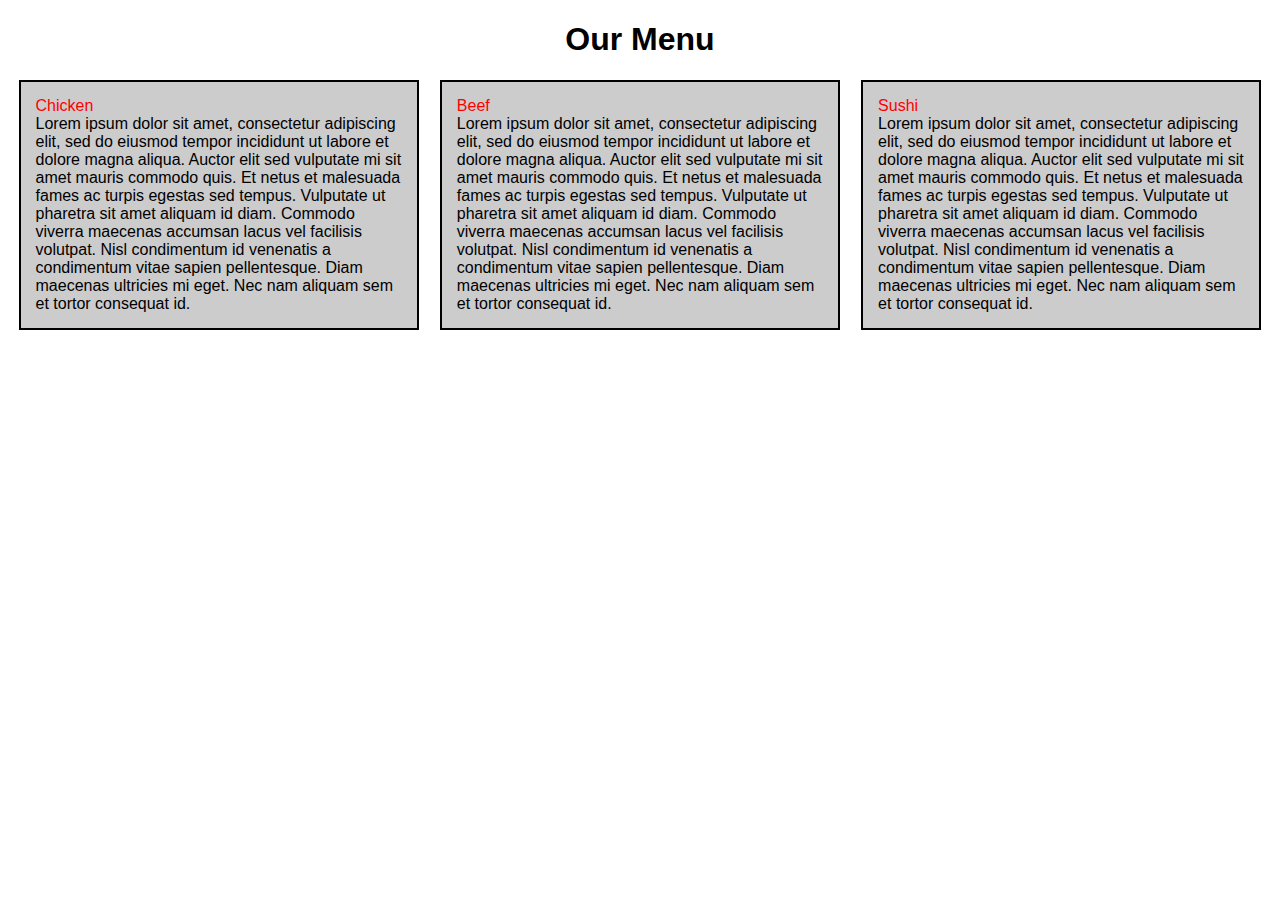
==== module2-submission/index.html @ 056456b5 "WIP Module 2 assignment" ====
<!DOCTYPE html>
<html lang="en">

<head>
    <meta charset="UTF-8">
    <meta name="viewport" content="width=device-width, initial-scale=1.0">
    <title>Assignment Solution for Module 2</title>
    <link rel="stylesheet" href="css/base-styles.css">
    <link rel="stylesheet" href="css/responsive-styles.css">
</head>

<body>
    <h1>Our Menu</h1>

    <section class="container-fluid">
        <div class="row">
            <div class="col-sm-12 col-md-6 col-lg-4">
                <div class="menu-item-box">
                    <div class="item-name">Chicken</div>
                    <p>
                        Lorem ipsum dolor sit amet, consectetur adipiscing elit, sed do eiusmod tempor
                        incididunt ut labore et dolore magna aliqua. Auctor elit sed vulputate mi sit amet
                        mauris commodo quis. Et netus et malesuada fames ac turpis egestas sed tempus.
                        Vulputate ut pharetra sit amet aliquam id diam. Commodo viverra maecenas accumsan
                        lacus vel facilisis volutpat. Nisl condimentum id venenatis a condimentum vitae
                        sapien pellentesque. Diam maecenas ultricies mi eget. Nec nam aliquam sem et tortor
                        consequat id.
                    </p>
                </div>
            </div>

            <div class="col-sm-12 col-md-6 col-lg-4">
                <div class="menu-item-box">
                    <div class="item-name">Beef</div>
                    <p>
                        Lorem ipsum dolor sit amet, consectetur adipiscing elit, sed do eiusmod tempor
                        incididunt ut labore et dolore magna aliqua. Auctor elit sed vulputate mi sit amet
                        mauris commodo quis. Et netus et malesuada fames ac turpis egestas sed tempus.
                        Vulputate ut pharetra sit amet aliquam id diam. Commodo viverra maecenas accumsan
                        lacus vel facilisis volutpat. Nisl condimentum id venenatis a condimentum vitae
                        sapien pellentesque. Diam maecenas ultricies mi eget. Nec nam aliquam sem et tortor
                        consequat id.
                    </p>
                </div>
            </div>

            <div class="col-sm-12 col-md-12 col-lg-4">
                <div class="menu-item-box">
                    <div class="item-name">Sushi</div>
                    <p>
                        Lorem ipsum dolor sit amet, consectetur adipiscing elit, sed do eiusmod tempor
                        incididunt ut labore et dolore magna aliqua. Auctor elit sed vulputate mi sit amet
                        mauris commodo quis. Et netus et malesuada fames ac turpis egestas sed tempus.
                        Vulputate ut pharetra sit amet aliquam id diam. Commodo viverra maecenas accumsan
                        lacus vel facilisis volutpat. Nisl condimentum id venenatis a condimentum vitae
                        sapien pellentesque. Diam maecenas ultricies mi eget. Nec nam aliquam sem et tortor
                        consequat id.
                    </p>
                </div>
            </div>
        </div>
    </section>
</body>

</html>
---- module2-submission/css/base-styles.css ----
* {
    font-family: Calibri, Arial;
    box-sizing: border-box;
}

h1 {
    color: #000000;
    text-align: center;
}

section {
    clear: left;
}

div.item-name {
    color: #ff0000;
}

div.menu-item-box {
    margin: auto;
    width: 95%;
    border: 2px solid #000000;
    background-color: #cccccc;
    padding: 15px;
}

div.menu-item-box > p {
    margin: 0px;
}
---- module2-submission/css/responsive-styles.css ----
/* --- Responsive Design CSS --- */
.row {
    width: 100%;
}
  
/* Mobile */
@media (max-width: 767px) {
    .col-sm-1, .col-sm-2, .col-sm-3, .col-sm-4, .col-sm-5, .col-sm-6, .col-sm-7, .col-sm-8, .col-sm-9, .col-sm-10, .col-sm-11, .col-sm-12 {
        float: left;
      }
      .col-sm-1 {
        width: 8.33%;
      }
      .col-sm-2 {
        width: 16.66%;
      }
      .col-sm-3 {
        width: 25%;
      }
      .col-sm-4 {
        width: 33.33%;
      }
      .col-sm-5 {
        width: 41.66%;
      }
      .col-sm-6 {
        width: 50%;
      }
      .col-sm-7 {
        width: 58.33%;
      }
      .col-sm-8 {
        width: 66.66%;
      }
      .col-sm-9 {
        width: 74.99%;
      }
      .col-sm-10 {
        width: 83.33%;
      }
      .col-sm-11 {
        width: 91.66%;
      }
      .col-sm-12 {
        width: 100%;
      }    

}

/* Tablet */
@media (min-width: 768px) and (max-width: 991px) {
    .col-md-1, .col-md-2, .col-md-3, .col-md-4, .col-md-5, .col-md-6, .col-md-7, .col-md-8, .col-md-9, .col-md-10, .col-md-11, .col-md-12 {
        float: left;
      }
      .col-md-1 {
        width: 8.33%;
      }
      .col-md-2 {
        width: 16.66%;
      }
      .col-md-3 {
        width: 25%;
      }
      .col-md-4 {
        width: 33.33%;
      }
      .col-md-5 {
        width: 41.66%;
      }
      .col-md-6 {
        width: 50%;
      }
      .col-md-7 {
        width: 58.33%;
      }
      .col-md-8 {
        width: 66.66%;
      }
      .col-md-9 {
        width: 74.99%;
      }
      .col-md-10 {
        width: 83.33%;
      }
      .col-md-11 {
        width: 91.66%;
      }
      .col-md-12 {
        width: 100%;
      }    
}

/* Desktop */
@media (min-width: 992px) {
    .col-lg-1, .col-lg-2, .col-lg-3, .col-lg-4, .col-lg-5, .col-lg-6, .col-lg-7, .col-lg-8, .col-lg-9, .col-lg-10, .col-lg-11, .col-lg-12 {
        float: left;
      }
      .col-lg-1 {
        width: 8.33%;
      }
      .col-lg-2 {
        width: 16.66%;
      }
      .col-lg-3 {
        width: 25%;
      }
      .col-lg-4 {
        width: 33.33%;
      }
      .col-lg-5 {
        width: 41.66%;
      }
      .col-lg-6 {
        width: 50%;
      }
      .col-lg-7 {
        width: 58.33%;
      }
      .col-lg-8 {
        width: 66.66%;
      }
      .col-lg-9 {
        width: 74.99%;
      }
      .col-lg-10 {
        width: 83.33%;
      }
      .col-lg-11 {
        width: 91.66%;
      }
      .col-lg-12 {
        width: 100%;
      }    
}
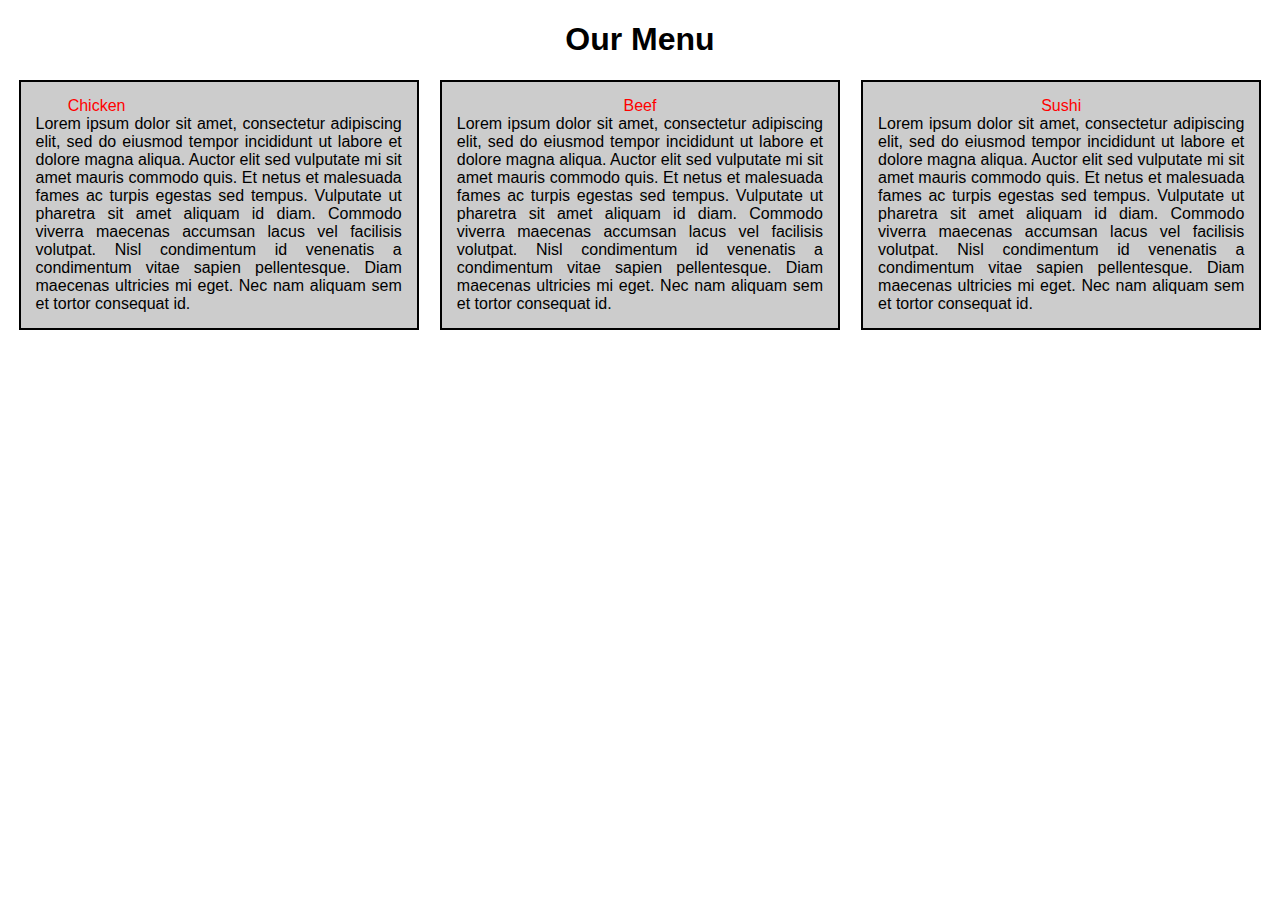
==== commit d8e25261: "WIP Add item-description class" ====
--- a/module2-submission/index.html
+++ b/module2-submission/index.html
@@ -16,8 +16,8 @@
         <div class="row">
             <div class="col-sm-12 col-md-6 col-lg-4">
                 <div class="menu-item-box">
-                    <div class="item-name">Chicken</div>
-                    <p>
+                    <div class="item-name col-sm-4 col-md-4 col-lg-4">Chicken</div>
+                    <p class="item-description">
                         Lorem ipsum dolor sit amet, consectetur adipiscing elit, sed do eiusmod tempor
                         incididunt ut labore et dolore magna aliqua. Auctor elit sed vulputate mi sit amet
                         mauris commodo quis. Et netus et malesuada fames ac turpis egestas sed tempus.
@@ -32,7 +32,7 @@
             <div class="col-sm-12 col-md-6 col-lg-4">
                 <div class="menu-item-box">
                     <div class="item-name">Beef</div>
-                    <p>
+                    <p class="item-description">
                         Lorem ipsum dolor sit amet, consectetur adipiscing elit, sed do eiusmod tempor
                         incididunt ut labore et dolore magna aliqua. Auctor elit sed vulputate mi sit amet
                         mauris commodo quis. Et netus et malesuada fames ac turpis egestas sed tempus.
@@ -47,7 +47,7 @@
             <div class="col-sm-12 col-md-12 col-lg-4">
                 <div class="menu-item-box">
                     <div class="item-name">Sushi</div>
-                    <p>
+                    <p class="item-description">
                         Lorem ipsum dolor sit amet, consectetur adipiscing elit, sed do eiusmod tempor
                         incididunt ut labore et dolore magna aliqua. Auctor elit sed vulputate mi sit amet
                         mauris commodo quis. Et netus et malesuada fames ac turpis egestas sed tempus.
--- a/module2-submission/css/base-styles.css
+++ b/module2-submission/css/base-styles.css
@@ -12,10 +12,6 @@
     clear: left;
 }
 
-div.item-name {
-    color: #ff0000;
-}
-
 div.menu-item-box {
     margin: auto;
     width: 95%;
@@ -24,6 +20,15 @@
     padding: 15px;
 }
 
-div.menu-item-box > p {
+div.item-name {
+    color: #ff0000;
+    text-align: center;
+    float: none;
+    position: relative;
+    
+}
+
+p.item-description {
     margin: 0px;
+    text-align: justify;
 }--- a/module2-submission/css/responsive-styles.css
+++ b/module2-submission/css/responsive-styles.css
@@ -1,6 +1,7 @@
 /* --- Responsive Design CSS --- */
 .row {
     width: 100%;
+    clear: both;
 }
   
 /* Mobile */
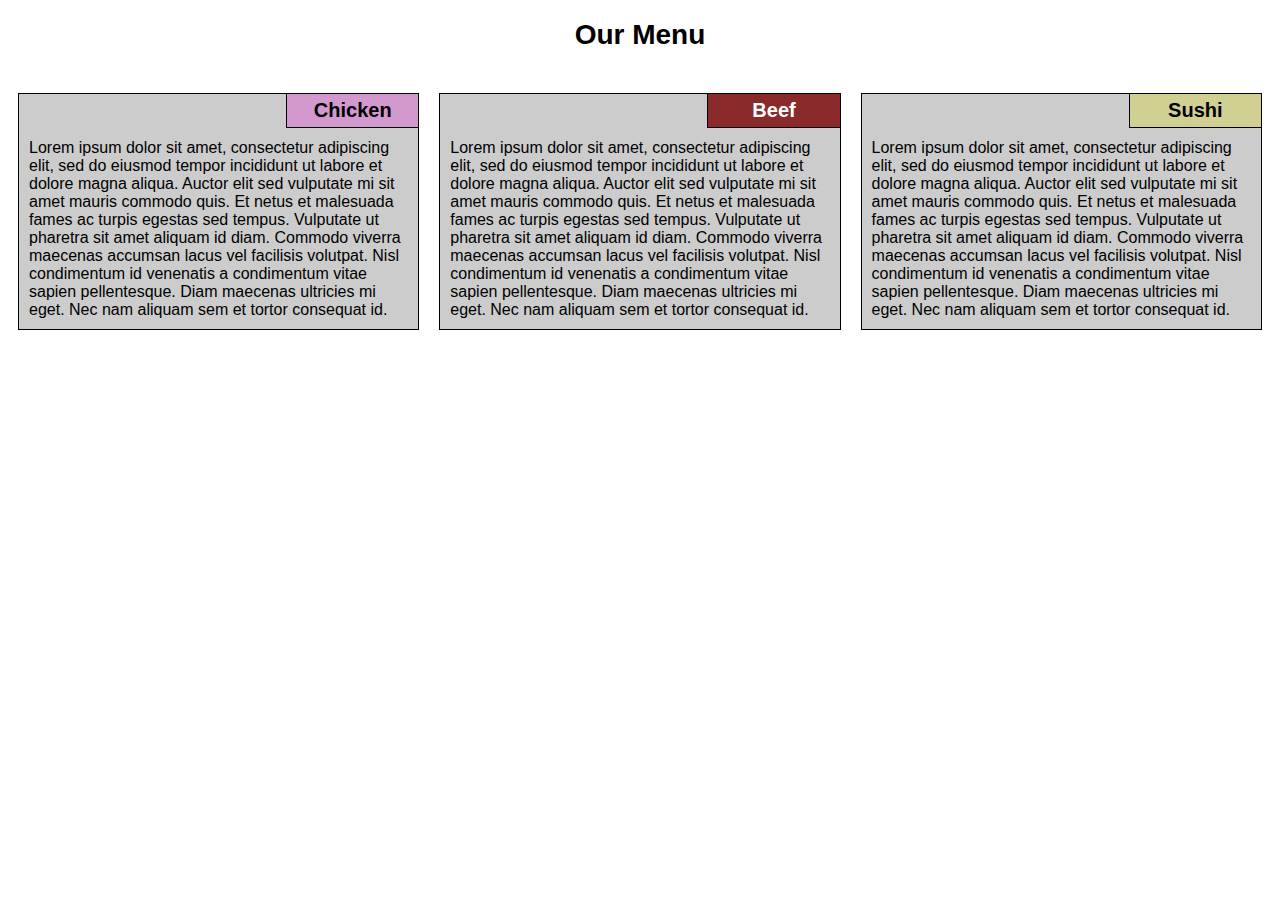
==== commit dd6785a3: "Module 2 Submission 1st Attempt" ====
--- a/module2-submission/index.html
+++ b/module2-submission/index.html
@@ -16,7 +16,7 @@
         <div class="row">
             <div class="col-sm-12 col-md-6 col-lg-4">
                 <div class="menu-item-box">
-                    <div class="item-name col-sm-4 col-md-4 col-lg-4">Chicken</div>
+                    <div id="chicken" class="item-name col-sm-4 col-md-4 col-lg-4">Chicken</div>
                     <p class="item-description">
                         Lorem ipsum dolor sit amet, consectetur adipiscing elit, sed do eiusmod tempor
                         incididunt ut labore et dolore magna aliqua. Auctor elit sed vulputate mi sit amet
@@ -31,7 +31,7 @@
 
             <div class="col-sm-12 col-md-6 col-lg-4">
                 <div class="menu-item-box">
-                    <div class="item-name">Beef</div>
+                    <div id="beef" class="item-name col-sm-4 col-md-4 col-lg-4">Beef</div>
                     <p class="item-description">
                         Lorem ipsum dolor sit amet, consectetur adipiscing elit, sed do eiusmod tempor
                         incididunt ut labore et dolore magna aliqua. Auctor elit sed vulputate mi sit amet
@@ -46,7 +46,7 @@
 
             <div class="col-sm-12 col-md-12 col-lg-4">
                 <div class="menu-item-box">
-                    <div class="item-name">Sushi</div>
+                    <div id="sushi" class="item-name col-sm-4 col-md-2 col-lg-4">Sushi</div>
                     <p class="item-description">
                         Lorem ipsum dolor sit amet, consectetur adipiscing elit, sed do eiusmod tempor
                         incididunt ut labore et dolore magna aliqua. Auctor elit sed vulputate mi sit amet
--- a/module2-submission/css/base-styles.css
+++ b/module2-submission/css/base-styles.css
@@ -6,29 +6,53 @@
 h1 {
     color: #000000;
     text-align: center;
-}
-
-section {
-    clear: left;
+    font-size: 1.75em;
+    margin-bottom: 1.5em;
 }
 
 div.menu-item-box {
-    margin: auto;
-    width: 95%;
-    border: 2px solid #000000;
+    /*
+    This line is the same as margin-left and margin-right but Google Chrome v86 didn't recognise it (Firefox v82 did)
+    margin-inline: 10px;
+    */
+    margin-left: 10px;
+    margin-right: 10px;
+    margin-bottom: 20px;
+    border: 1px solid #000000;
     background-color: #cccccc;
-    padding: 15px;
 }
 
 div.item-name {
-    color: #ff0000;
     text-align: center;
-    float: none;
+    font-size: 1.25em;
+    font-weight: bold;
+    border: 1px solid #000000;
+    padding: 5px;
+    float: right;
     position: relative;
-    
+    top: -1px;
+    right: -1px;
 }
 
 p.item-description {
-    margin: 0px;
+    /*
+    Looks nicer with justified text imo, but doesn't match the mockups :)
     text-align: justify;
+    */
+    clear: right;
+    margin: auto;
+    padding: 10px;
+}
+
+#chicken {
+    background-color: #d398ce;
+}
+
+#beef {
+    background-color: #8a2a2a;
+    color: #ffffff;
+}
+
+#sushi {
+    background-color: #d1d093;
 }--- a/module2-submission/css/responsive-styles.css
+++ b/module2-submission/css/responsive-styles.css
@@ -1,7 +1,6 @@
 /* --- Responsive Design CSS --- */
 .row {
     width: 100%;
-    clear: both;
 }
   
 /* Mobile */
@@ -44,8 +43,7 @@
       }
       .col-sm-12 {
         width: 100%;
-      }    
-
+      }
 }
 
 /* Tablet */
@@ -88,11 +86,15 @@
       }
       .col-md-12 {
         width: 100%;
-      }    
+      }
 }
 
 /* Desktop */
-@media (min-width: 992px) {
+/* 
+I have asked on Coursera Forums why my media queries won't work on 991px if I don't overlap
+https://tinyurl.com/y3nrqbty
+*/
+@media (min-width: 991px) {
     .col-lg-1, .col-lg-2, .col-lg-3, .col-lg-4, .col-lg-5, .col-lg-6, .col-lg-7, .col-lg-8, .col-lg-9, .col-lg-10, .col-lg-11, .col-lg-12 {
         float: left;
       }
@@ -131,5 +133,5 @@
       }
       .col-lg-12 {
         width: 100%;
-      }    
+      }
 }
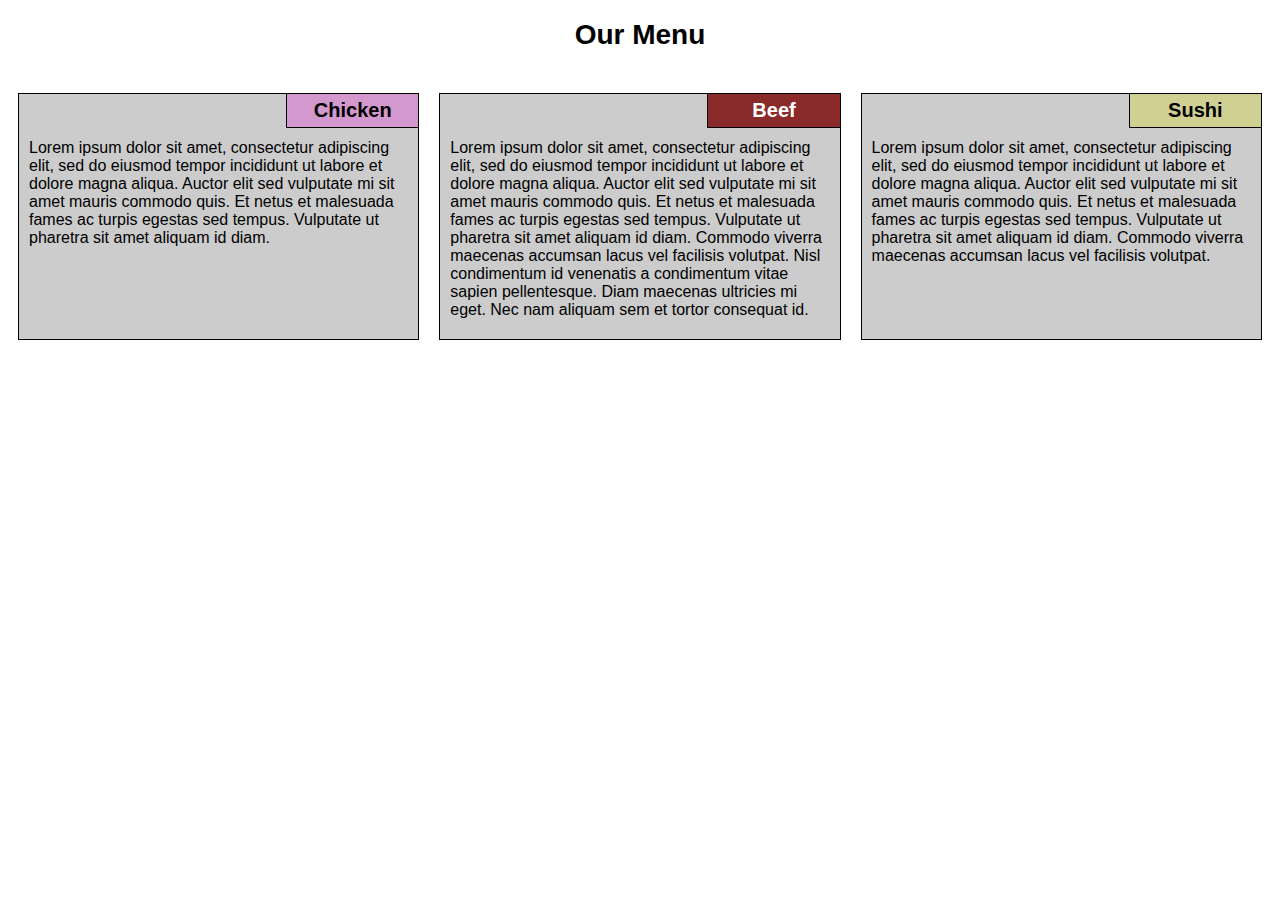
==== commit 3b3a2363: "Flex vert. height and code formatting" ====
--- a/module2-submission/index.html
+++ b/module2-submission/index.html
@@ -1,65 +1,67 @@
 <!DOCTYPE html>
 <html lang="en">
+  <head>
+    <meta charset="UTF-8" />
+    <meta name="viewport" content="width=device-width, initial-scale=1.0" />
+    <title>Assignment Solution for Module 2</title>
+    <link rel="stylesheet" href="css/base-styles.css" />
+    <link rel="stylesheet" href="css/responsive-styles.css" />
+  </head>
 
-<head>
-    <meta charset="UTF-8">
-    <meta name="viewport" content="width=device-width, initial-scale=1.0">
-    <title>Assignment Solution for Module 2</title>
-    <link rel="stylesheet" href="css/base-styles.css">
-    <link rel="stylesheet" href="css/responsive-styles.css">
-</head>
-
-<body>
+  <body>
     <h1>Our Menu</h1>
 
     <section class="container-fluid">
-        <div class="row">
-            <div class="col-sm-12 col-md-6 col-lg-4">
-                <div class="menu-item-box">
-                    <div id="chicken" class="item-name col-sm-4 col-md-4 col-lg-4">Chicken</div>
-                    <p class="item-description">
-                        Lorem ipsum dolor sit amet, consectetur adipiscing elit, sed do eiusmod tempor
-                        incididunt ut labore et dolore magna aliqua. Auctor elit sed vulputate mi sit amet
-                        mauris commodo quis. Et netus et malesuada fames ac turpis egestas sed tempus.
-                        Vulputate ut pharetra sit amet aliquam id diam. Commodo viverra maecenas accumsan
-                        lacus vel facilisis volutpat. Nisl condimentum id venenatis a condimentum vitae
-                        sapien pellentesque. Diam maecenas ultricies mi eget. Nec nam aliquam sem et tortor
-                        consequat id.
-                    </p>
-                </div>
+      <div class="row">
+        <div class="col-sm-12 col-md-6 col-lg-4">
+          <div class="menu-item-box">
+            <div id="chicken" class="item-name col-sm-4 col-md-4 col-lg-4">
+              Chicken
             </div>
+            <p class="item-description">
+              Lorem ipsum dolor sit amet, consectetur adipiscing elit, sed do
+              eiusmod tempor incididunt ut labore et dolore magna aliqua. Auctor
+              elit sed vulputate mi sit amet mauris commodo quis. Et netus et
+              malesuada fames ac turpis egestas sed tempus. Vulputate ut
+              pharetra sit amet aliquam id diam.
+            </p>
+          </div>
+        </div>
 
-            <div class="col-sm-12 col-md-6 col-lg-4">
-                <div class="menu-item-box">
-                    <div id="beef" class="item-name col-sm-4 col-md-4 col-lg-4">Beef</div>
-                    <p class="item-description">
-                        Lorem ipsum dolor sit amet, consectetur adipiscing elit, sed do eiusmod tempor
-                        incididunt ut labore et dolore magna aliqua. Auctor elit sed vulputate mi sit amet
-                        mauris commodo quis. Et netus et malesuada fames ac turpis egestas sed tempus.
-                        Vulputate ut pharetra sit amet aliquam id diam. Commodo viverra maecenas accumsan
-                        lacus vel facilisis volutpat. Nisl condimentum id venenatis a condimentum vitae
-                        sapien pellentesque. Diam maecenas ultricies mi eget. Nec nam aliquam sem et tortor
-                        consequat id.
-                    </p>
-                </div>
+        <div class="col-sm-12 col-md-6 col-lg-4">
+          <div class="menu-item-box">
+            <div id="beef" class="item-name col-sm-4 col-md-4 col-lg-4">
+              Beef
             </div>
+            <p class="item-description">
+              Lorem ipsum dolor sit amet, consectetur adipiscing elit, sed do
+              eiusmod tempor incididunt ut labore et dolore magna aliqua. Auctor
+              elit sed vulputate mi sit amet mauris commodo quis. Et netus et
+              malesuada fames ac turpis egestas sed tempus. Vulputate ut
+              pharetra sit amet aliquam id diam. Commodo viverra maecenas
+              accumsan lacus vel facilisis volutpat. Nisl condimentum id
+              venenatis a condimentum vitae sapien pellentesque. Diam maecenas
+              ultricies mi eget. Nec nam aliquam sem et tortor consequat id.
+            </p>
+          </div>
+        </div>
 
-            <div class="col-sm-12 col-md-12 col-lg-4">
-                <div class="menu-item-box">
-                    <div id="sushi" class="item-name col-sm-4 col-md-2 col-lg-4">Sushi</div>
-                    <p class="item-description">
-                        Lorem ipsum dolor sit amet, consectetur adipiscing elit, sed do eiusmod tempor
-                        incididunt ut labore et dolore magna aliqua. Auctor elit sed vulputate mi sit amet
-                        mauris commodo quis. Et netus et malesuada fames ac turpis egestas sed tempus.
-                        Vulputate ut pharetra sit amet aliquam id diam. Commodo viverra maecenas accumsan
-                        lacus vel facilisis volutpat. Nisl condimentum id venenatis a condimentum vitae
-                        sapien pellentesque. Diam maecenas ultricies mi eget. Nec nam aliquam sem et tortor
-                        consequat id.
-                    </p>
-                </div>
+        <div class="col-sm-12 col-md-12 col-lg-4">
+          <div class="menu-item-box">
+            <div id="sushi" class="item-name col-sm-4 col-md-2 col-lg-4">
+              Sushi
             </div>
+            <p class="item-description">
+              Lorem ipsum dolor sit amet, consectetur adipiscing elit, sed do
+              eiusmod tempor incididunt ut labore et dolore magna aliqua. Auctor
+              elit sed vulputate mi sit amet mauris commodo quis. Et netus et
+              malesuada fames ac turpis egestas sed tempus. Vulputate ut
+              pharetra sit amet aliquam id diam. Commodo viverra maecenas
+              accumsan lacus vel facilisis volutpat.
+            </p>
+          </div>
         </div>
+      </div>
     </section>
-</body>
-
-</html>+  </body>
+</html>
--- a/module2-submission/css/base-styles.css
+++ b/module2-submission/css/base-styles.css
@@ -1,58 +1,61 @@
 * {
-    font-family: Calibri, Arial;
-    box-sizing: border-box;
+  font-family: Calibri, Arial;
+  box-sizing: border-box;
 }
 
 h1 {
-    color: #000000;
-    text-align: center;
-    font-size: 1.75em;
-    margin-bottom: 1.5em;
+  color: #000000;
+  text-align: center;
+  font-size: 1.75em;
+  margin-bottom: 1.5em;
 }
 
 div.menu-item-box {
-    /*
+  /*
     This line is the same as margin-left and margin-right but Google Chrome v86 didn't recognise it (Firefox v82 did)
     margin-inline: 10px;
     */
-    margin-left: 10px;
-    margin-right: 10px;
-    margin-bottom: 20px;
-    border: 1px solid #000000;
-    background-color: #cccccc;
+  margin-left: 10px;
+  margin-right: 10px;
+  margin-bottom: 20px;
+  height: 100%;
+  border: 1px solid #000000;
+  background-color: #cccccc;
 }
 
 div.item-name {
-    text-align: center;
-    font-size: 1.25em;
-    font-weight: bold;
-    border: 1px solid #000000;
-    padding: 5px;
-    float: right;
-    position: relative;
-    top: -1px;
-    right: -1px;
+  text-align: center;
+  font-size: 1.25em;
+  font-weight: bold;
+  border: 1px solid #000000;
+  padding: 5px;
+  float: right;
+  position: relative;
+  top: -1px;
+  right: -1px;
 }
 
 p.item-description {
-    /*
+  /*
     Looks nicer with justified text imo, but doesn't match the mockups :)
     text-align: justify;
     */
-    clear: right;
-    margin: auto;
-    padding: 10px;
+  clear: right;
+  margin: auto;
+  padding-top: 10px;
+  padding-left: 10px;
+  padding-right: 10px;
 }
 
 #chicken {
-    background-color: #d398ce;
+  background-color: #d398ce;
 }
 
 #beef {
-    background-color: #8a2a2a;
-    color: #ffffff;
+  background-color: #8a2a2a;
+  color: #ffffff;
 }
 
 #sushi {
-    background-color: #d1d093;
-}+  background-color: #d1d093;
+}
--- a/module2-submission/css/responsive-styles.css
+++ b/module2-submission/css/responsive-styles.css
@@ -1,92 +1,115 @@
 /* --- Responsive Design CSS --- */
 .row {
-    width: 100%;
+  width: 100%;
+  display: flex;
 }
-  
+
 /* Mobile */
 @media (max-width: 767px) {
-    .col-sm-1, .col-sm-2, .col-sm-3, .col-sm-4, .col-sm-5, .col-sm-6, .col-sm-7, .col-sm-8, .col-sm-9, .col-sm-10, .col-sm-11, .col-sm-12 {
-        float: left;
-      }
-      .col-sm-1 {
-        width: 8.33%;
-      }
-      .col-sm-2 {
-        width: 16.66%;
-      }
-      .col-sm-3 {
-        width: 25%;
-      }
-      .col-sm-4 {
-        width: 33.33%;
-      }
-      .col-sm-5 {
-        width: 41.66%;
-      }
-      .col-sm-6 {
-        width: 50%;
-      }
-      .col-sm-7 {
-        width: 58.33%;
-      }
-      .col-sm-8 {
-        width: 66.66%;
-      }
-      .col-sm-9 {
-        width: 74.99%;
-      }
-      .col-sm-10 {
-        width: 83.33%;
-      }
-      .col-sm-11 {
-        width: 91.66%;
-      }
-      .col-sm-12 {
-        width: 100%;
-      }
+  .col-sm-1,
+  .col-sm-2,
+  .col-sm-3,
+  .col-sm-4,
+  .col-sm-5,
+  .col-sm-6,
+  .col-sm-7,
+  .col-sm-8,
+  .col-sm-9,
+  .col-sm-10,
+  .col-sm-11,
+  .col-sm-12 {
+    float: left;
+  }
+  .col-sm-1 {
+    width: 8.33%;
+  }
+  .col-sm-2 {
+    width: 16.66%;
+  }
+  .col-sm-3 {
+    width: 25%;
+  }
+  .col-sm-4 {
+    width: 33.33%;
+  }
+  .col-sm-5 {
+    width: 41.66%;
+  }
+  .col-sm-6 {
+    width: 50%;
+  }
+  .col-sm-7 {
+    width: 58.33%;
+  }
+  .col-sm-8 {
+    width: 66.66%;
+  }
+  .col-sm-9 {
+    width: 74.99%;
+  }
+  .col-sm-10 {
+    width: 83.33%;
+  }
+  .col-sm-11 {
+    width: 91.66%;
+  }
+  .col-sm-12 {
+    width: 100%;
+  }
 }
 
 /* Tablet */
 @media (min-width: 768px) and (max-width: 991px) {
-    .col-md-1, .col-md-2, .col-md-3, .col-md-4, .col-md-5, .col-md-6, .col-md-7, .col-md-8, .col-md-9, .col-md-10, .col-md-11, .col-md-12 {
-        float: left;
-      }
-      .col-md-1 {
-        width: 8.33%;
-      }
-      .col-md-2 {
-        width: 16.66%;
-      }
-      .col-md-3 {
-        width: 25%;
-      }
-      .col-md-4 {
-        width: 33.33%;
-      }
-      .col-md-5 {
-        width: 41.66%;
-      }
-      .col-md-6 {
-        width: 50%;
-      }
-      .col-md-7 {
-        width: 58.33%;
-      }
-      .col-md-8 {
-        width: 66.66%;
-      }
-      .col-md-9 {
-        width: 74.99%;
-      }
-      .col-md-10 {
-        width: 83.33%;
-      }
-      .col-md-11 {
-        width: 91.66%;
-      }
-      .col-md-12 {
-        width: 100%;
-      }
+  .col-md-1,
+  .col-md-2,
+  .col-md-3,
+  .col-md-4,
+  .col-md-5,
+  .col-md-6,
+  .col-md-7,
+  .col-md-8,
+  .col-md-9,
+  .col-md-10,
+  .col-md-11,
+  .col-md-12 {
+    float: left;
+  }
+  .col-md-1 {
+    width: 8.33%;
+  }
+  .col-md-2 {
+    width: 16.66%;
+  }
+  .col-md-3 {
+    width: 25%;
+  }
+  .col-md-4 {
+    width: 33.33%;
+  }
+  .col-md-5 {
+    width: 41.66%;
+  }
+  .col-md-6 {
+    width: 50%;
+  }
+  .col-md-7 {
+    width: 58.33%;
+  }
+  .col-md-8 {
+    width: 66.66%;
+  }
+  .col-md-9 {
+    width: 74.99%;
+  }
+  .col-md-10 {
+    width: 83.33%;
+  }
+  .col-md-11 {
+    width: 91.66%;
+  }
+  .col-md-12 {
+    width: 100%;
+  }
 }
 
 /* Desktop */
@@ -95,43 +118,54 @@
 https://tinyurl.com/y3nrqbty
 */
 @media (min-width: 991px) {
-    .col-lg-1, .col-lg-2, .col-lg-3, .col-lg-4, .col-lg-5, .col-lg-6, .col-lg-7, .col-lg-8, .col-lg-9, .col-lg-10, .col-lg-11, .col-lg-12 {
-        float: left;
-      }
-      .col-lg-1 {
-        width: 8.33%;
-      }
-      .col-lg-2 {
-        width: 16.66%;
-      }
-      .col-lg-3 {
-        width: 25%;
-      }
-      .col-lg-4 {
-        width: 33.33%;
-      }
-      .col-lg-5 {
-        width: 41.66%;
-      }
-      .col-lg-6 {
-        width: 50%;
-      }
-      .col-lg-7 {
-        width: 58.33%;
-      }
-      .col-lg-8 {
-        width: 66.66%;
-      }
-      .col-lg-9 {
-        width: 74.99%;
-      }
-      .col-lg-10 {
-        width: 83.33%;
-      }
-      .col-lg-11 {
-        width: 91.66%;
-      }
-      .col-lg-12 {
-        width: 100%;
-      }
+  .col-lg-1,
+  .col-lg-2,
+  .col-lg-3,
+  .col-lg-4,
+  .col-lg-5,
+  .col-lg-6,
+  .col-lg-7,
+  .col-lg-8,
+  .col-lg-9,
+  .col-lg-10,
+  .col-lg-11,
+  .col-lg-12 {
+    float: left;
+  }
+  .col-lg-1 {
+    width: 8.33%;
+  }
+  .col-lg-2 {
+    width: 16.66%;
+  }
+  .col-lg-3 {
+    width: 25%;
+  }
+  .col-lg-4 {
+    width: 33.33%;
+  }
+  .col-lg-5 {
+    width: 41.66%;
+  }
+  .col-lg-6 {
+    width: 50%;
+  }
+  .col-lg-7 {
+    width: 58.33%;
+  }
+  .col-lg-8 {
+    width: 66.66%;
+  }
+  .col-lg-9 {
+    width: 74.99%;
+  }
+  .col-lg-10 {
+    width: 83.33%;
+  }
+  .col-lg-11 {
+    width: 91.66%;
+  }
+  .col-lg-12 {
+    width: 100%;
+  }
 }
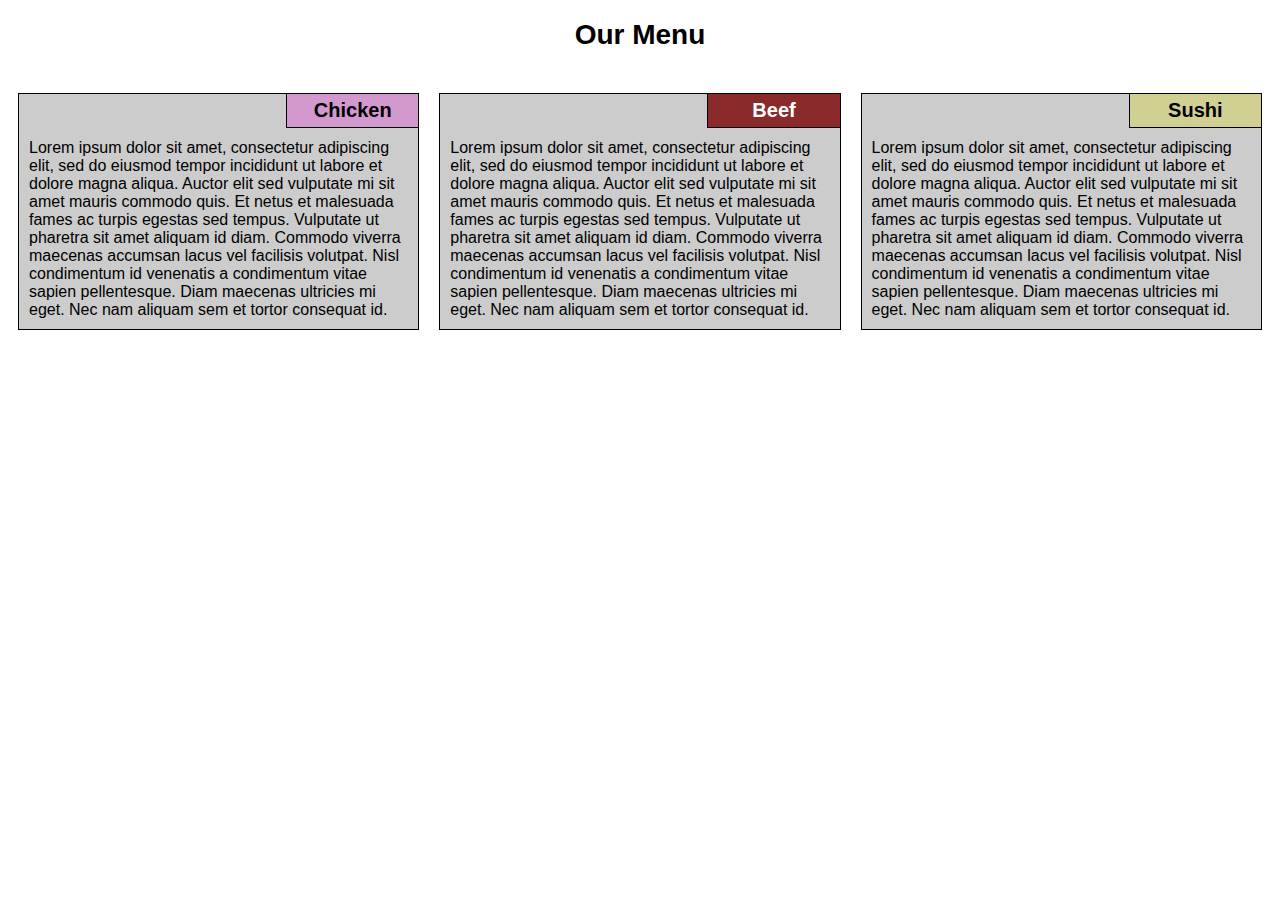
==== commit ac91fe92: "Fix Tablet and Mobile view" ====
--- a/module2-submission/index.html
+++ b/module2-submission/index.html
@@ -23,7 +23,10 @@
               eiusmod tempor incididunt ut labore et dolore magna aliqua. Auctor
               elit sed vulputate mi sit amet mauris commodo quis. Et netus et
               malesuada fames ac turpis egestas sed tempus. Vulputate ut
-              pharetra sit amet aliquam id diam.
+              pharetra sit amet aliquam id diam. Commodo viverra maecenas
+              accumsan lacus vel facilisis volutpat. Nisl condimentum id
+              venenatis a condimentum vitae sapien pellentesque. Diam maecenas
+              ultricies mi eget. Nec nam aliquam sem et tortor consequat id.
             </p>
           </div>
         </div>
@@ -57,7 +60,9 @@
               elit sed vulputate mi sit amet mauris commodo quis. Et netus et
               malesuada fames ac turpis egestas sed tempus. Vulputate ut
               pharetra sit amet aliquam id diam. Commodo viverra maecenas
-              accumsan lacus vel facilisis volutpat.
+              accumsan lacus vel facilisis volutpat. Nisl condimentum id
+              venenatis a condimentum vitae sapien pellentesque. Diam maecenas
+              ultricies mi eget. Nec nam aliquam sem et tortor consequat id.
             </p>
           </div>
         </div>
--- a/module2-submission/css/base-styles.css
+++ b/module2-submission/css/base-styles.css
@@ -18,7 +18,6 @@
   margin-left: 10px;
   margin-right: 10px;
   margin-bottom: 20px;
-  height: 100%;
   border: 1px solid #000000;
   background-color: #cccccc;
 }
@@ -42,9 +41,7 @@
     */
   clear: right;
   margin: auto;
-  padding-top: 10px;
-  padding-left: 10px;
-  padding-right: 10px;
+  padding: 10px;
 }
 
 #chicken {
--- a/module2-submission/css/responsive-styles.css
+++ b/module2-submission/css/responsive-styles.css
@@ -1,7 +1,6 @@
 /* --- Responsive Design CSS --- */
 .row {
   width: 100%;
-  display: flex;
 }
 
 /* Mobile */
